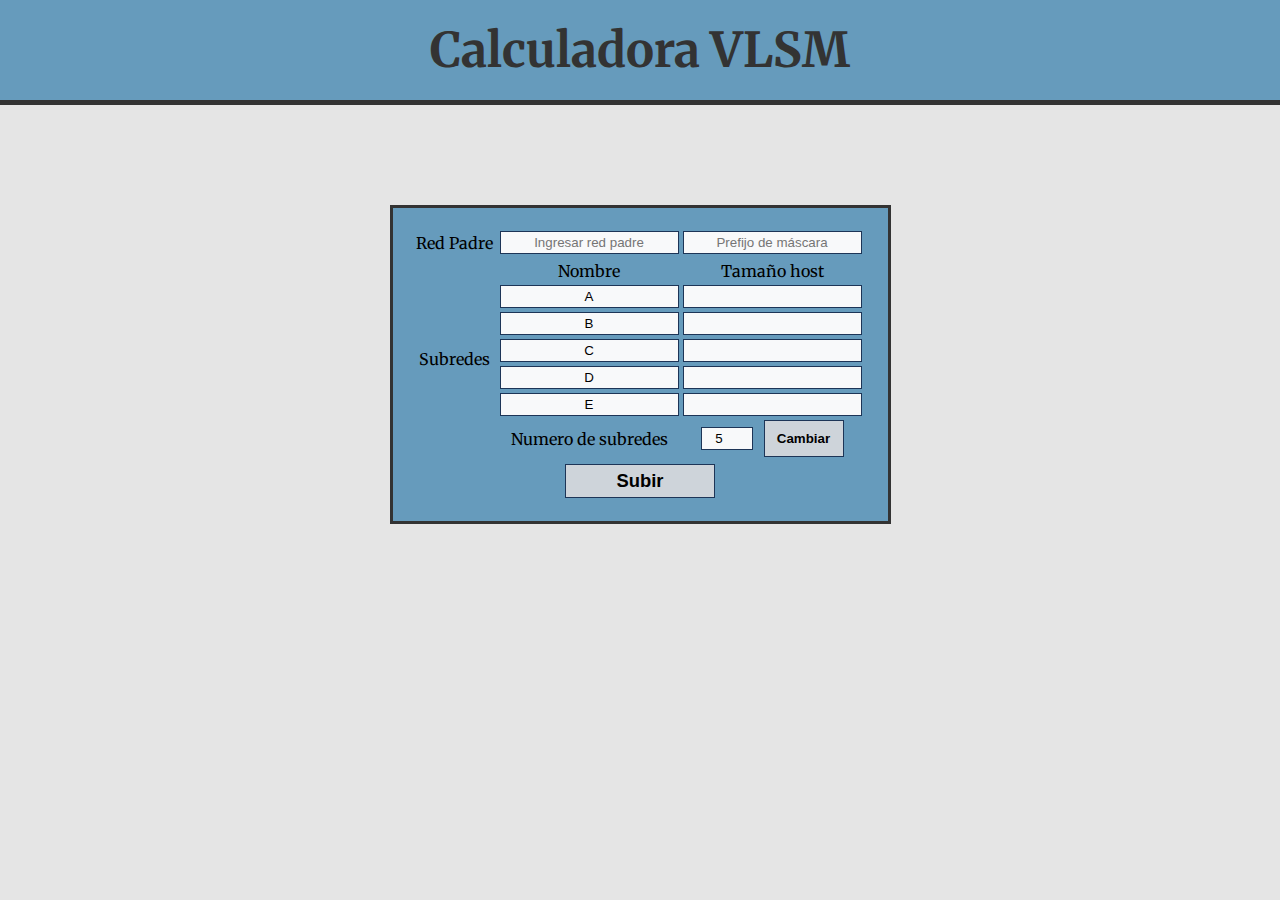
==== index.html @ 609cbad8 "V1" ====
<!DOCTYPE html>
<html lang="en">

<head>
    <meta charset="UTF-8">
    <meta name="viewport" content="width=device-width, initial-scale=1.0">
    <link rel="stylesheet" href="index.css">
    <link rel="stylesheet" href="https://fonts.googleapis.com/css?family=Poppins">
    <link rel="stylesheet" href="https://fonts.googleapis.com/css?family=Merriweather">
    <script src="conversor.js"></script>
    <title>Subnetting VLSM</title>
</head>

<body>


    <header>
        <h1>Calculadora VLSM</h1>
    </header>


    <main>

        <form action="" method="POST">
            <table id="tabla">
                <tbody>
                    <tr>
                        <td>Red Padre</td>
                        <td><input type="text" name="majorNetwork" id="majorNetwork" placeholder="Ingresar red padre" />
                            <input type="text" name="prefix" id="prefix" placeholder="Prefijo de máscara" />
                        </td>


                    </tr>
                    <tr>
                        <td>Subredes</td>
                        <td>
                            <table id="subnetTable">
                                <tr>
                                    <td>Nombre</td>
                                    <td>Tamaño host</td>
                                </tr>
                                <tr>
                                    <td><input type="text" name="net_1" class="name" value="A"></td>
                                    <td><input type="text" name="size_1" class="size"></td>
                                </tr>
                                <tr>
                                    <td><input type="text" name="net_2" class="name" value="B"></td>
                                    <td><input type="text" name="size_2" class="size"></td>
                                </tr>
                                <tr>
                                    <td><input type="text" name="net_3" class="name" value="C"></td>
                                    <td><input type="text" name="size_3" class="size"></td>
                                </tr>
                                <tr>
                                    <td><input type="text" name="net_4" class="name" value="D"></td>
                                    <td><input type="text" name="size_4" class="size"></td>
                                </tr>
                                <tr>
                                    <td><input type="text" name="net_5" class="name" value="E"></td>
                                    <td><input type="text" name="size_5" class="size"></td>
                                </tr>
                                <tr>
                                    <td>Numero de subredes</td>
                                    <td>
                                        <input type="number" name="" id="numSubnet" value="5">
                                        <button id="changeSubnet">Cambiar</button>
                                    </td>
                                </tr>
                            </table>
                        </td>
                    </tr>
                    <tr>
                        <td colspan="2">
                            <button type="reset" id="submit">Subir</button>
                        </td>
                    </tr>
                </tbody>
            </table>
        </form>

    </main>
    <script src="app.js"></script>
</body>

</html>
---- index.css ----
header {
    background-color: #669bbc;
    padding: 10px;
    text-align: center;
    font-size: 1.5em;
    color: #333;
    border-bottom: 5px solid #333;


}

header h1 {
    margin: 10px;
}

body {
    margin: 0;
    background-color: #e5e5e5;
    font-family: "Merriweather", sans-serif;
}

main {
    display: flex;
    justify-content: center;
    margin-top: 100px;

}

#tabla {
    background-color: #669bbc;
    text-align: center;
    border: 3px #333 solid;
    padding: 20px;
}


#tabla tbody input {
    padding: 3px 0px;
    background-color: #f8f9fa;
    border: 1px solid #1d3557;
    text-align: center;
}

#numSubnet {
    width: 50px;
}

#submit {
    width: 150px;
    padding: 5px 10px;
    font-size: 1.15em;
    font-weight: bold;
    border: 1px solid #1d3557;
    background-color: #ced4da;

}

#changeSubnet {
    width: 80px;
    padding: 10px 5px;
    font-weight: bold;
    border: 1px solid #1d3557;
    background-color: #ced4da;
    margin-left: 7px;
}

#changeSubnet:hover,
#submit:hover {
    background-color: #1d3557;
    color: white;
    border: 1px solid #f8f9fa;
}

#tabla tbody tr:first-child {
    margin-bottom: 5px;
}
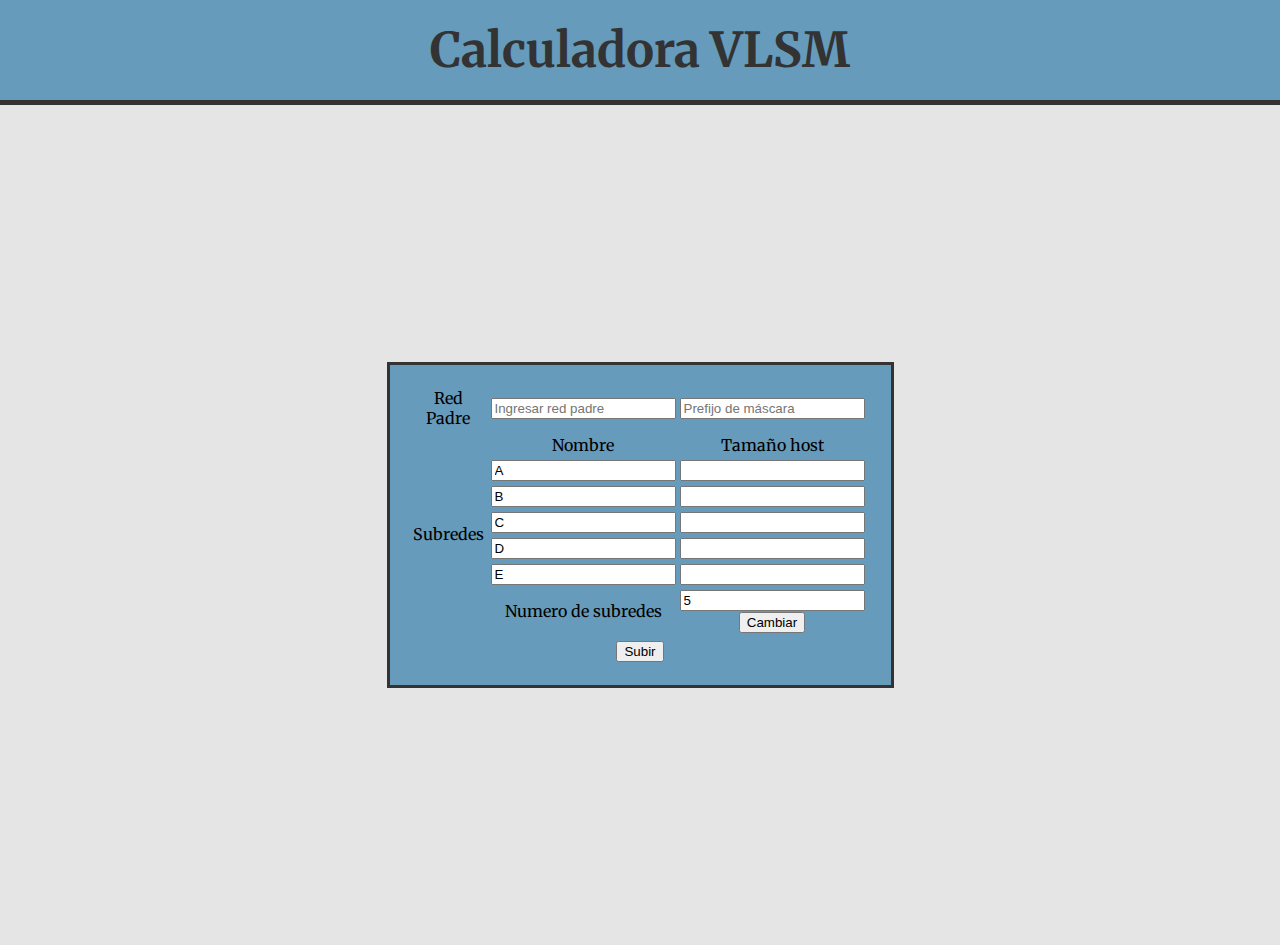
==== commit 5b6daafc: "V1.1" ====
--- a/index.html
+++ b/index.html
@@ -7,6 +7,7 @@
     <link rel="stylesheet" href="index.css">
     <link rel="stylesheet" href="https://fonts.googleapis.com/css?family=Poppins">
     <link rel="stylesheet" href="https://fonts.googleapis.com/css?family=Merriweather">
+    <meta name="viewport" content="width=device-width, initial-scale=1.0">
     <script src="conversor.js"></script>
     <title>Subnetting VLSM</title>
 </head>
--- a/index.css
+++ b/index.css
@@ -1,3 +1,11 @@
+html,
+body {
+    width: 100%;
+    height: 100%;
+    margin: 0;
+    padding: 0;
+}
+
 header {
     background-color: #669bbc;
     padding: 10px;
@@ -5,8 +13,6 @@
     font-size: 1.5em;
     color: #333;
     border-bottom: 5px solid #333;
-
-
 }
 
 header h1 {
@@ -14,7 +20,6 @@
 }
 
 body {
-    margin: 0;
     background-color: #e5e5e5;
     font-family: "Merriweather", sans-serif;
 }
@@ -23,54 +28,22 @@
     display: flex;
     justify-content: center;
     margin-top: 100px;
-
 }
 
 #tabla {
+    width: 100%;
+    max-width: 500px;
     background-color: #669bbc;
     text-align: center;
     border: 3px #333 solid;
     padding: 20px;
 }
 
-
-#tabla tbody input {
-    padding: 3px 0px;
-    background-color: #f8f9fa;
-    border: 1px solid #1d3557;
-    text-align: center;
-}
-
-#numSubnet {
-    width: 50px;
-}
-
-#submit {
-    width: 150px;
-    padding: 5px 10px;
-    font-size: 1.15em;
-    font-weight: bold;
-    border: 1px solid #1d3557;
-    background-color: #ced4da;
-
-}
-
-#changeSubnet {
-    width: 80px;
-    padding: 10px 5px;
-    font-weight: bold;
-    border: 1px solid #1d3557;
-    background-color: #ced4da;
-    margin-left: 7px;
-}
-
-#changeSubnet:hover,
-#submit:hover {
-    background-color: #1d3557;
-    color: white;
-    border: 1px solid #f8f9fa;
-}
-
-#tabla tbody tr:first-child {
-    margin-bottom: 5px;
+@media (min-width: 768px) {
+    main {
+        margin-top: 0;
+        height: calc(100% - 60px);
+        /* header height */
+        align-items: center;
+    }
 }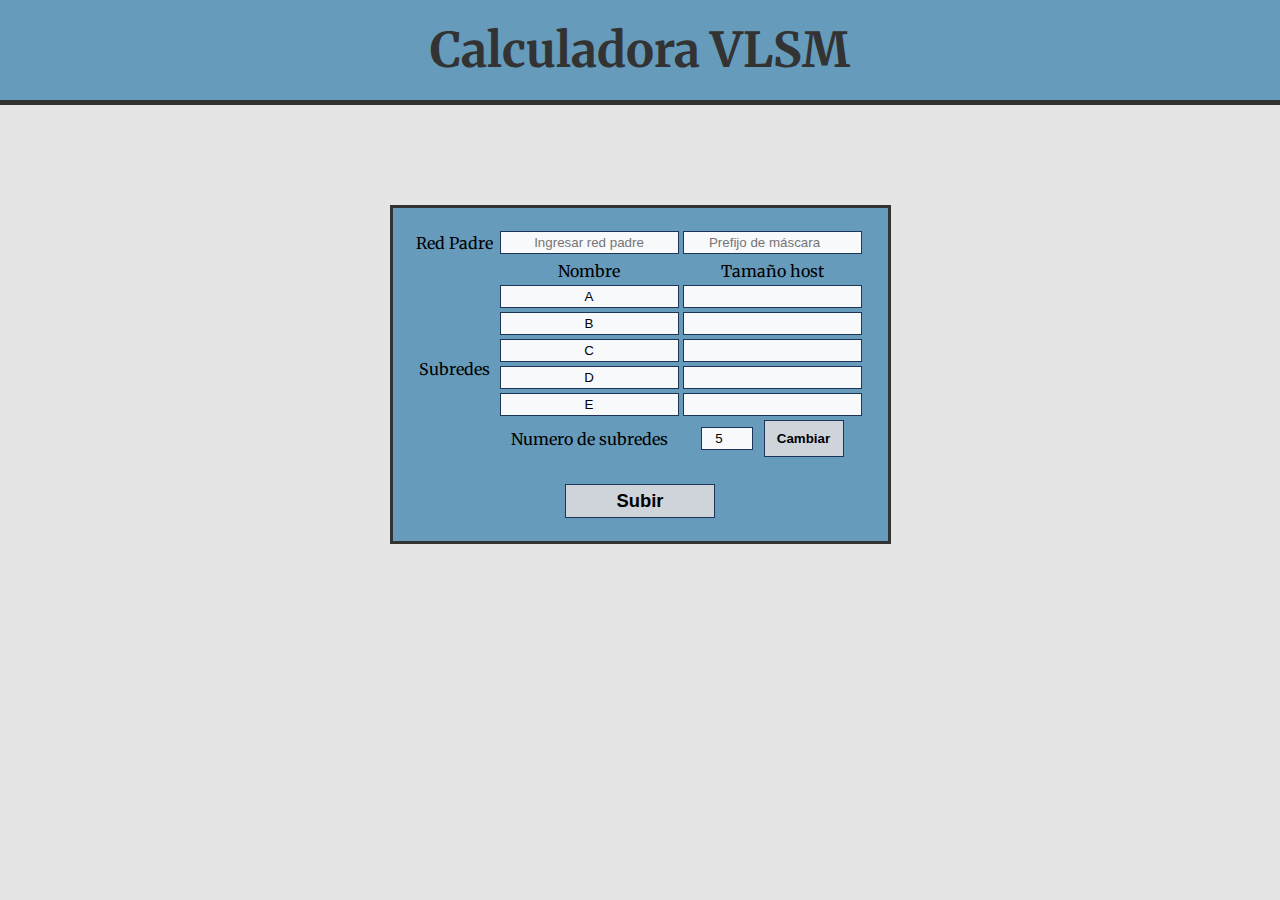
==== commit feb348df: "V1.2" ====
--- a/index.html
+++ b/index.html
@@ -27,8 +27,9 @@
                 <tbody>
                     <tr>
                         <td>Red Padre</td>
-                        <td><input type="text" name="majorNetwork" id="majorNetwork" placeholder="Ingresar red padre" />
-                            <input type="text" name="prefix" id="prefix" placeholder="Prefijo de máscara" />
+                        <td id="majorNetTD"><input type="text" name="majorNetwork" id="majorNetwork"
+                                placeholder="Ingresar red padre" />
+                            <input type="number" name="prefix" id="prefix" placeholder="Prefijo de máscara" />
                         </td>
 
 
@@ -37,37 +38,49 @@
                         <td>Subredes</td>
                         <td>
                             <table id="subnetTable">
-                                <tr>
-                                    <td>Nombre</td>
-                                    <td>Tamaño host</td>
-                                </tr>
-                                <tr>
-                                    <td><input type="text" name="net_1" class="name" value="A"></td>
-                                    <td><input type="text" name="size_1" class="size"></td>
-                                </tr>
-                                <tr>
-                                    <td><input type="text" name="net_2" class="name" value="B"></td>
-                                    <td><input type="text" name="size_2" class="size"></td>
-                                </tr>
-                                <tr>
-                                    <td><input type="text" name="net_3" class="name" value="C"></td>
-                                    <td><input type="text" name="size_3" class="size"></td>
-                                </tr>
-                                <tr>
-                                    <td><input type="text" name="net_4" class="name" value="D"></td>
-                                    <td><input type="text" name="size_4" class="size"></td>
-                                </tr>
-                                <tr>
-                                    <td><input type="text" name="net_5" class="name" value="E"></td>
-                                    <td><input type="text" name="size_5" class="size"></td>
-                                </tr>
-                                <tr>
-                                    <td>Numero de subredes</td>
-                                    <td>
-                                        <input type="number" name="" id="numSubnet" value="5">
-                                        <button id="changeSubnet">Cambiar</button>
-                                    </td>
-                                </tr>
+                                <tbody id="subnetTbody">
+                                    <tr>
+                                        <td>Nombre</td>
+                                        <td>Tamaño host</td>
+                                    </tr>
+                                    <tr>
+                                        <td><input type="text" name="net_1" class="name" value="A"></td>
+                                        <td><input type="number" name="size_1" class="size"></td>
+                                    </tr>
+                                    <tr>
+                                        <td><input type="text" name="net_2" class="name" value="B"></td>
+                                        <td><input type="number" name="size_2" class="size"></td>
+                                    </tr>
+                                    <tr>
+                                        <td><input type="text" name="net_3" class="name" value="C"></td>
+                                        <td><input type="number" name="size_3" class="size"></td>
+                                    </tr>
+                                    <tr>
+                                        <td><input type="text" name="net_4" class="name" value="D"></td>
+                                        <td><input type="number" name="size_4" class="size"></td>
+                                    </tr>
+                                    <tr>
+                                        <td><input type="text" name="net_5" class="name" value="E"></td>
+                                        <td><input type="number" name="size_5" class="size"></td>
+                                    </tr>
+                                    <tr id="changeSubnetRow">
+                                        <td>Numero de subredes</td>
+                                        <td>
+                                            <input type="number" name="" id="numSubnet" value="5">
+                                            <button id="changeSubnet">Cambiar</button>
+                                        </td>
+                                    </tr>
+                                    <tr id="errorRow">
+                                        <!-- error message -->
+                                        <td colspan="2">
+                                            <p id="errorMessage">
+
+                                            </p>
+                                        </td>
+
+                                    </tr>
+
+                                </tbody>
                             </table>
                         </td>
                     </tr>
@@ -76,6 +89,7 @@
                             <button type="reset" id="submit">Subir</button>
                         </td>
                     </tr>
+
                 </tbody>
             </table>
         </form>
--- a/index.css
+++ b/index.css
@@ -1,11 +1,3 @@
-html,
-body {
-    width: 100%;
-    height: 100%;
-    margin: 0;
-    padding: 0;
-}
-
 header {
     background-color: #669bbc;
     padding: 10px;
@@ -13,6 +5,8 @@
     font-size: 1.5em;
     color: #333;
     border-bottom: 5px solid #333;
+
+
 }
 
 header h1 {
@@ -20,30 +14,124 @@
 }
 
 body {
+
+    margin: 0;
     background-color: #e5e5e5;
     font-family: "Merriweather", sans-serif;
+
 }
 
 main {
     display: flex;
     justify-content: center;
     margin-top: 100px;
+
 }
 
 #tabla {
-    width: 100%;
-    max-width: 500px;
     background-color: #669bbc;
     text-align: center;
     border: 3px #333 solid;
     padding: 20px;
 }
 
-@media (min-width: 768px) {
-    main {
-        margin-top: 0;
-        height: calc(100% - 60px);
-        /* header height */
-        align-items: center;
+
+#tabla tbody input {
+    padding: 3px 0px;
+    background-color: #f8f9fa;
+    border: 1px solid #1d3557;
+    text-align: center;
+}
+
+#numSubnet {
+    width: 50px;
+}
+
+#submit {
+    width: 150px;
+    padding: 5px 10px;
+    font-size: 1.15em;
+    font-weight: bold;
+    border: 1px solid #1d3557;
+    background-color: #ced4da;
+
+}
+
+#changeSubnet {
+    width: 80px;
+    padding: 10px 5px;
+    font-weight: bold;
+    border: 1px solid #1d3557;
+    background-color: #ced4da;
+    margin-left: 7px;
+}
+
+#changeSubnet:hover,
+#submit:hover {
+    background-color: #1d3557;
+    color: white;
+    border: 1px solid #f8f9fa;
+}
+
+#tabla tbody tr:first-child {
+    margin-bottom: 5px;
+}
+
+#majorNetTD p {
+    color: #780000;
+    font-size: 0.75em;
+}
+
+
+#errorMessage {
+    color: #780000;
+}
+
+.error p {
+    margin: 0;
+}
+
+@media only screen and (max-width: 600px) {
+    body {
+
+        /* width: 100vh; */
+        overflow: auto;
     }
+
+    header h1 {
+        font-size: 1.5em;
+    }
+
+    #tabla {
+        display: block;
+        width: 360px;
+        padding: 25px 5px;
+    }
+
+
+    #subnetTable td {
+        width: 125px;
+    }
+
+    #subnetTable input {
+        width: inherit;
+    }
+
+    #prefix {
+        width: 75px;
+        margin-top: 3px;
+        margin-bottom: 15px;
+    }
+
+    #changeSubnetRow td {
+        width: 50px !important;
+    }
+
+
+
+    #changeSubnet {
+        margin-top: 3px;
+
+    }
+
 }